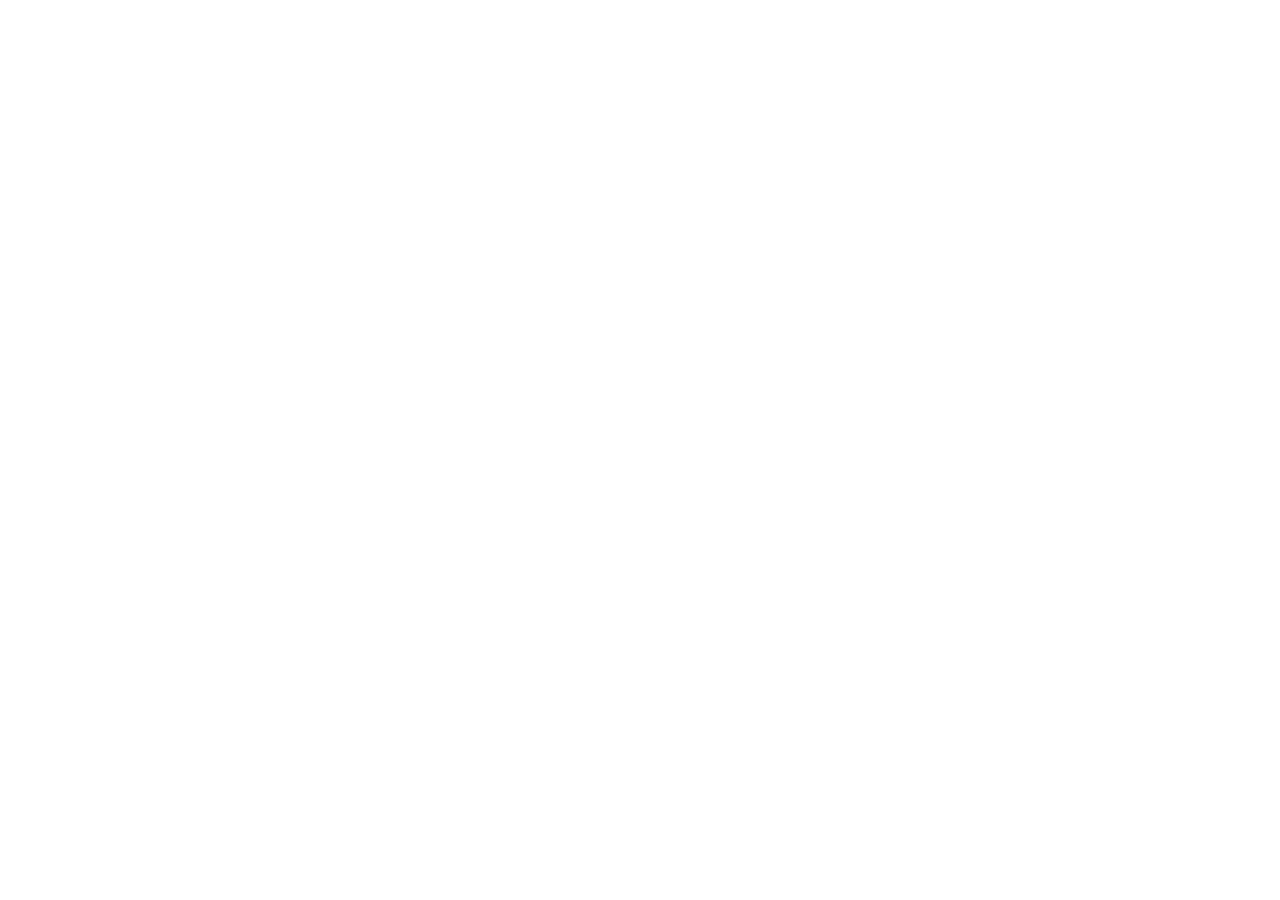
==== user-profile.html @ 486c1daa "Set up for profile screen" ====
<!DOCTYPE html>
<html lang="en">
<head>
    <meta charset="UTF-8">
    <meta name="viewport" content="width=device-width, initial-scale=1.0">
    <title>User Profile</title>
</head>
<body>
    
    
</body>
</html>
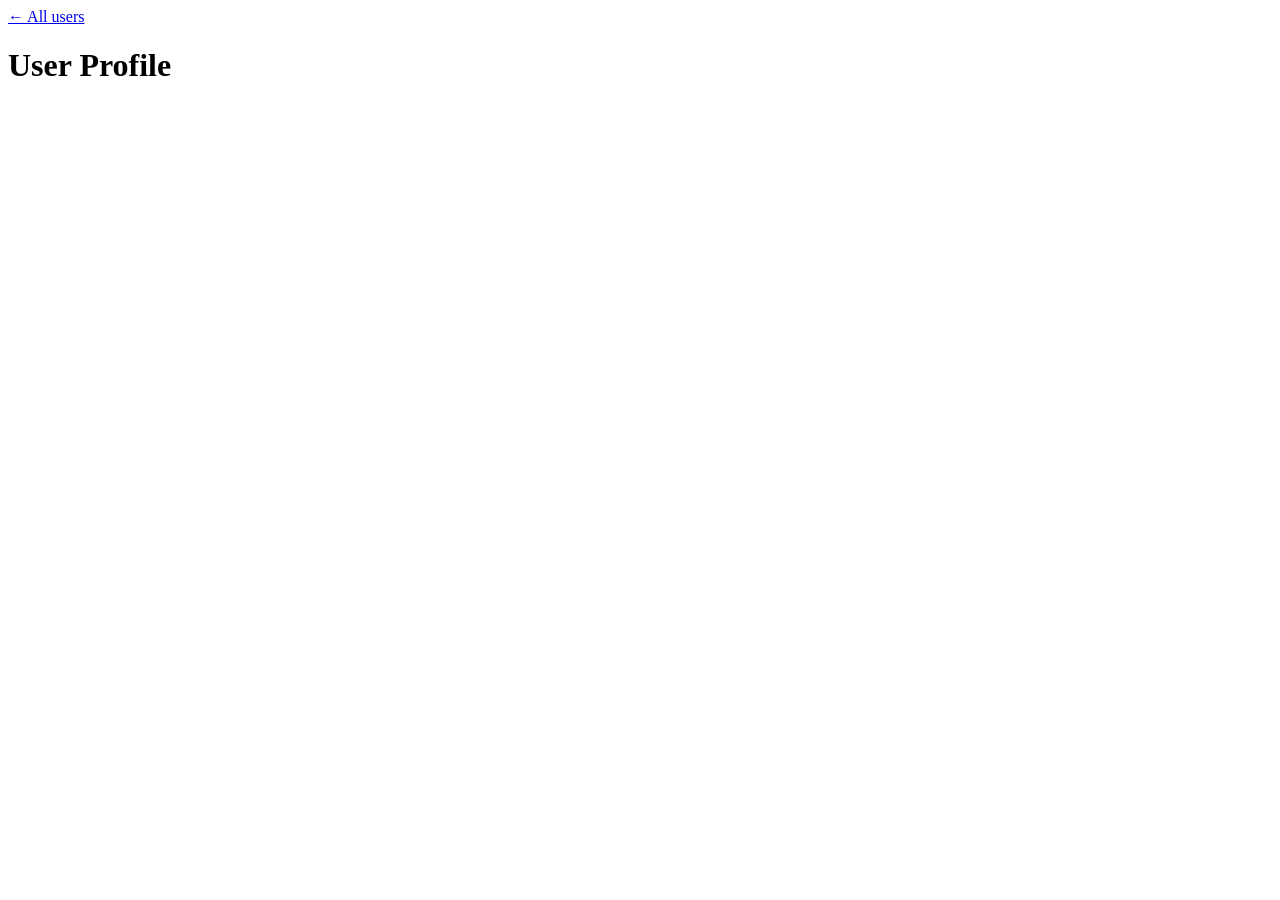
==== commit cd47e3e9: "Add header part in ui" ====
--- a/user-profile.html
+++ b/user-profile.html
@@ -6,7 +6,11 @@
     <title>User Profile</title>
 </head>
 <body>
-    
+    <header class="profile-header">
+        <a class="link" href="index.html">← All users</a>
+        <h1 id="name">User Profile</h1>
+        <p id="email"></p>
+    </header>
     
 </body>
 </html>
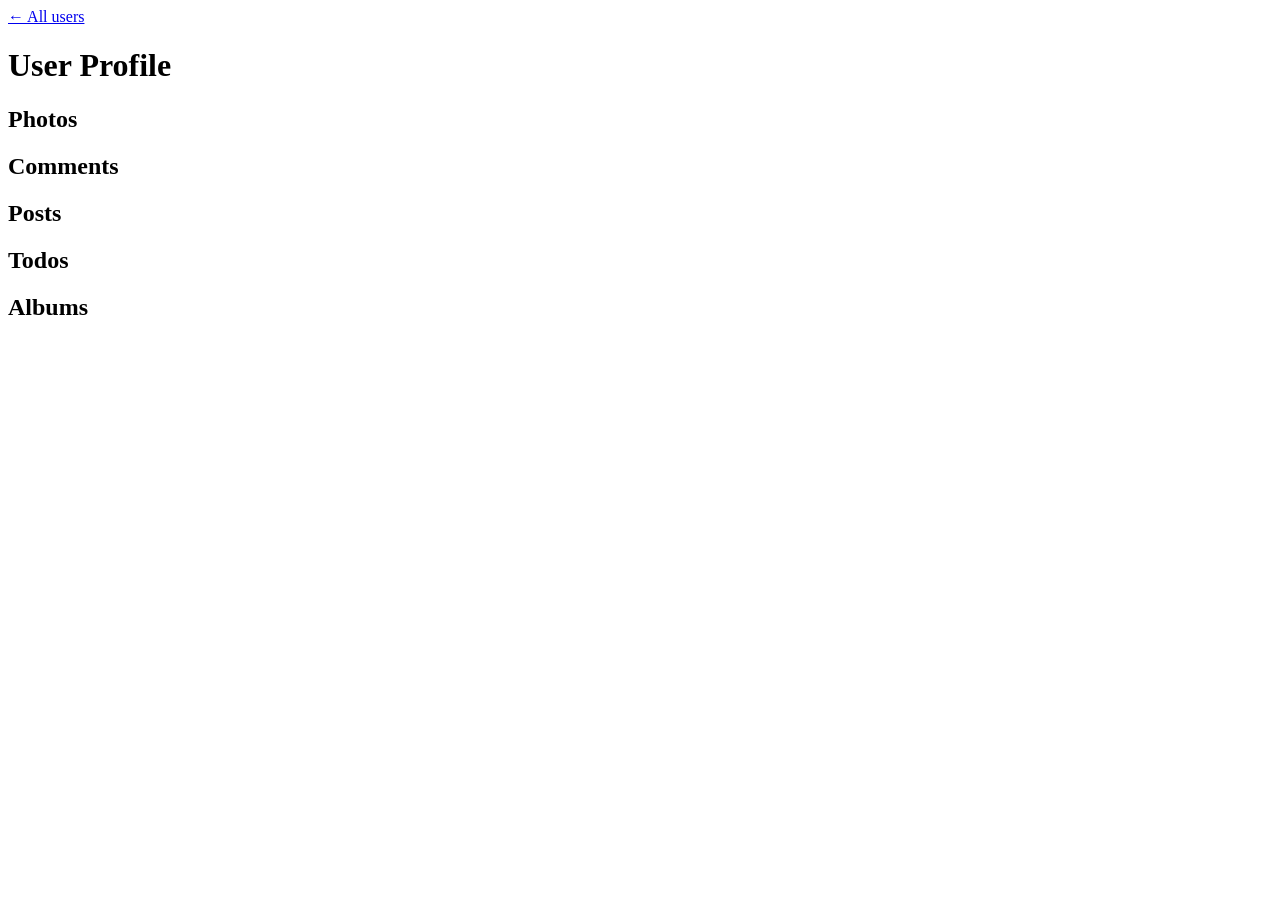
==== commit 655e12da: "add main and section part in ui" ====
--- a/user-profile.html
+++ b/user-profile.html
@@ -11,6 +11,27 @@
         <h1 id="name">User Profile</h1>
         <p id="email"></p>
     </header>
-    
+    <main class="profile-items">
+        <section>
+            <h2>Photos</h2>
+            <div id="photos" class="photos-grid"></div>
+        </section>
+        <section>
+            <h2>Comments</h2>
+            <div id="comments" class="item-list"></div>
+        </section>
+        <section>
+            <h2>Posts</h2>
+            <div id="posts" class="item-list"></div>
+        </section>
+        <section>
+            <h2>Todos</h2>
+            <div id="todos" class="item-list"></div>
+        </section>
+        <section>
+            <h2>Albums</h2>
+            <div id="albums" class="item-list"></div>
+        </section>
+    </main>
 </body>
 </html>
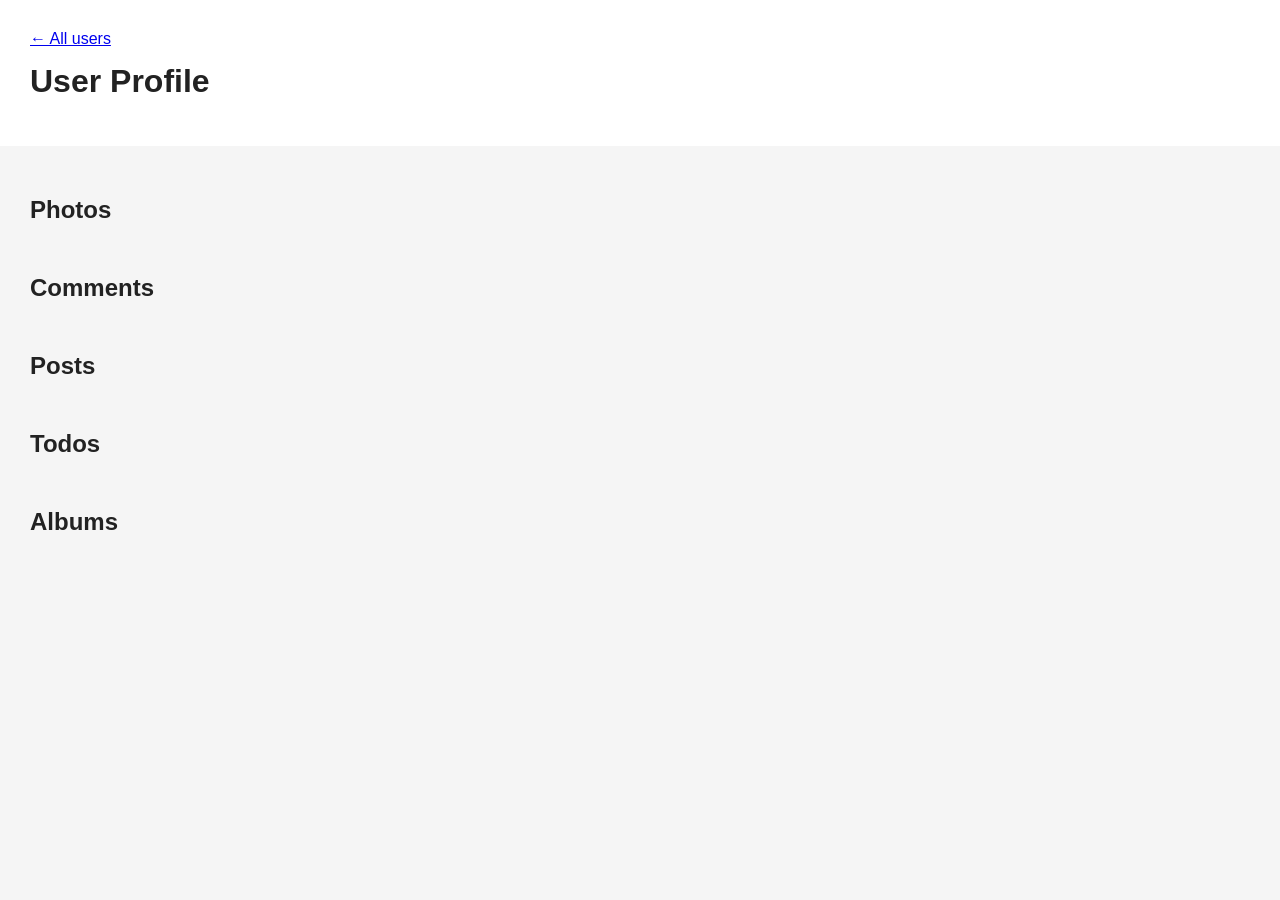
==== commit d05c6893: "Add css" ====
--- a/user-profile.html
+++ b/user-profile.html
@@ -4,6 +4,7 @@
     <meta charset="UTF-8">
     <meta name="viewport" content="width=device-width, initial-scale=1.0">
     <title>User Profile</title>
+    <link rel="stylesheet" href="user_profile.css">
 </head>
 <body>
     <header class="profile-header">
@@ -12,6 +13,7 @@
         <p id="email"></p>
     </header>
     <main class="profile-items">
+        <p id="error-message" role="alert"></p>
         <section>
             <h2>Photos</h2>
             <div id="photos" class="photos-grid"></div>
@@ -33,5 +35,6 @@
             <div id="albums" class="item-list"></div>
         </section>
     </main>
+    <script src="user-profile.js" type="module"></script>
 </body>
 </html>
--- a/user_profile.css
+++ b/user_profile.css
@@ -0,0 +1,78 @@
+body {
+    margin: 0;
+    background: #f5f5f5;
+    color: #222;
+    font-family: Arial, sans-serif;
+}
+
+.profile-header {
+    background: white;
+    padding: 30px;
+}
+
+.profile-header h1 {
+    margin: 15px 0 5px;
+}
+
+.back-link {
+    color: #6366f1;
+    text-decoration: none;
+}
+
+.profile-items {
+    padding: 30px;
+}
+
+.profile-items section {
+    margin-bottom: 30px;
+}
+
+.photos-grid {
+    display: grid;
+    grid-template-columns: repeat(5, 1fr);
+    gap: 10px;
+}
+
+.photos-grid img {
+    width: 100%;
+    border-radius: 8px;
+}
+
+.item-list {
+    display: grid;
+    grid-template-columns: repeat(2, 1fr);
+    gap: 15px;
+}
+
+.item-card {
+    background: white;
+    padding: 15px;
+    border-radius: 10px;
+    box-shadow: 0 3px 10px #ddd;
+}
+
+.item-card h3 {
+    margin-top: 0;
+}
+
+.item-card p {
+    color: #666;
+}
+
+#error-message {
+    color: red;
+}
+
+@media (max-width: 600px) {
+    .photos-grid {
+        grid-template-columns: repeat(2, 1fr);
+    }
+
+    .item-list {
+        grid-template-columns: 1fr;
+    }
+
+    .profile-items {
+        padding: 20px;
+    }
+}
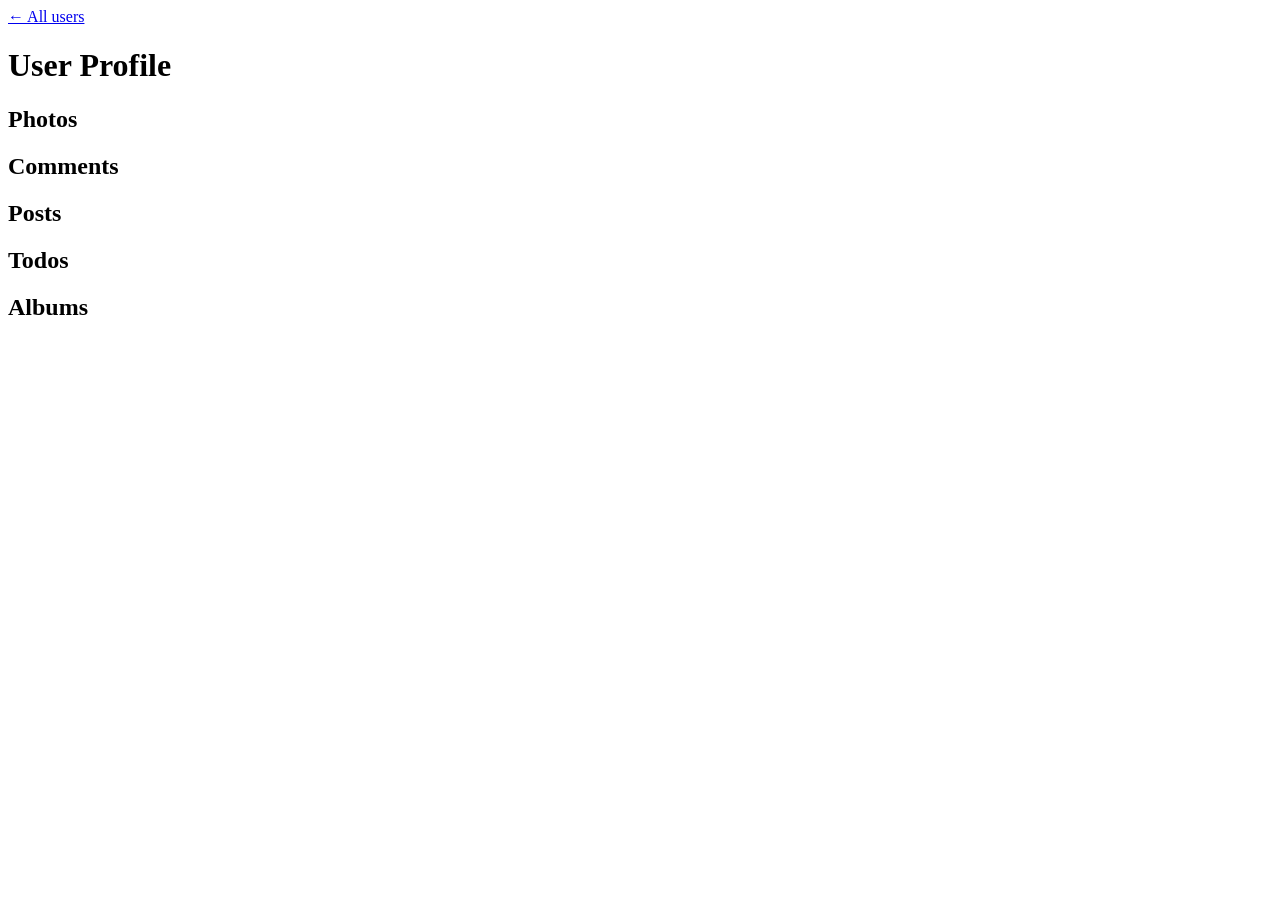
==== commit 7cfbe2ce: "Merge pull request #3 from codewithabdullahbashir/feature/userprofile-UX Feature/userprofile ux" ====
--- a/user-profile.html
+++ b/user-profile.html
@@ -4,7 +4,6 @@
     <meta charset="UTF-8">
     <meta name="viewport" content="width=device-width, initial-scale=1.0">
     <title>User Profile</title>
-    <link rel="stylesheet" href="user_profile.css">
 </head>
 <body>
     <header class="profile-header">
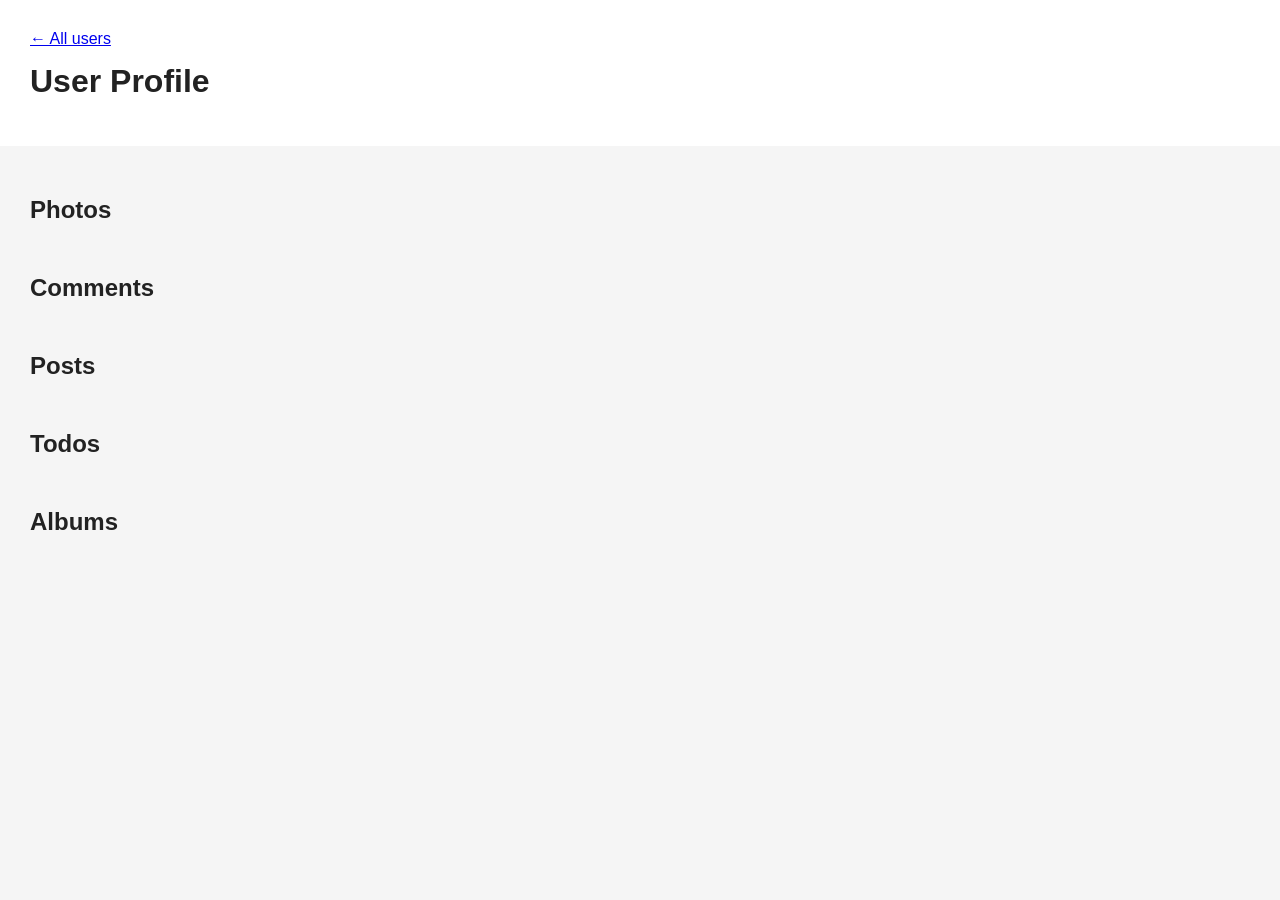
==== commit a063717c: "Merge pull request #4 from codewithabdullahbashir/feature/userprofile-CSS Add css" ====
--- a/user-profile.html
+++ b/user-profile.html
@@ -4,6 +4,7 @@
     <meta charset="UTF-8">
     <meta name="viewport" content="width=device-width, initial-scale=1.0">
     <title>User Profile</title>
+    <link rel="stylesheet" href="user_profile.css">
 </head>
 <body>
     <header class="profile-header">
--- a/user_profile.css
+++ b/user_profile.css
@@ -0,0 +1,78 @@
+body {
+    margin: 0;
+    background: #f5f5f5;
+    color: #222;
+    font-family: Arial, sans-serif;
+}
+
+.profile-header {
+    background: white;
+    padding: 30px;
+}
+
+.profile-header h1 {
+    margin: 15px 0 5px;
+}
+
+.back-link {
+    color: #6366f1;
+    text-decoration: none;
+}
+
+.profile-items {
+    padding: 30px;
+}
+
+.profile-items section {
+    margin-bottom: 30px;
+}
+
+.photos-grid {
+    display: grid;
+    grid-template-columns: repeat(5, 1fr);
+    gap: 10px;
+}
+
+.photos-grid img {
+    width: 100%;
+    border-radius: 8px;
+}
+
+.item-list {
+    display: grid;
+    grid-template-columns: repeat(2, 1fr);
+    gap: 15px;
+}
+
+.item-card {
+    background: white;
+    padding: 15px;
+    border-radius: 10px;
+    box-shadow: 0 3px 10px #ddd;
+}
+
+.item-card h3 {
+    margin-top: 0;
+}
+
+.item-card p {
+    color: #666;
+}
+
+#error-message {
+    color: red;
+}
+
+@media (max-width: 600px) {
+    .photos-grid {
+        grid-template-columns: repeat(2, 1fr);
+    }
+
+    .item-list {
+        grid-template-columns: 1fr;
+    }
+
+    .profile-items {
+        padding: 20px;
+    }
+}
